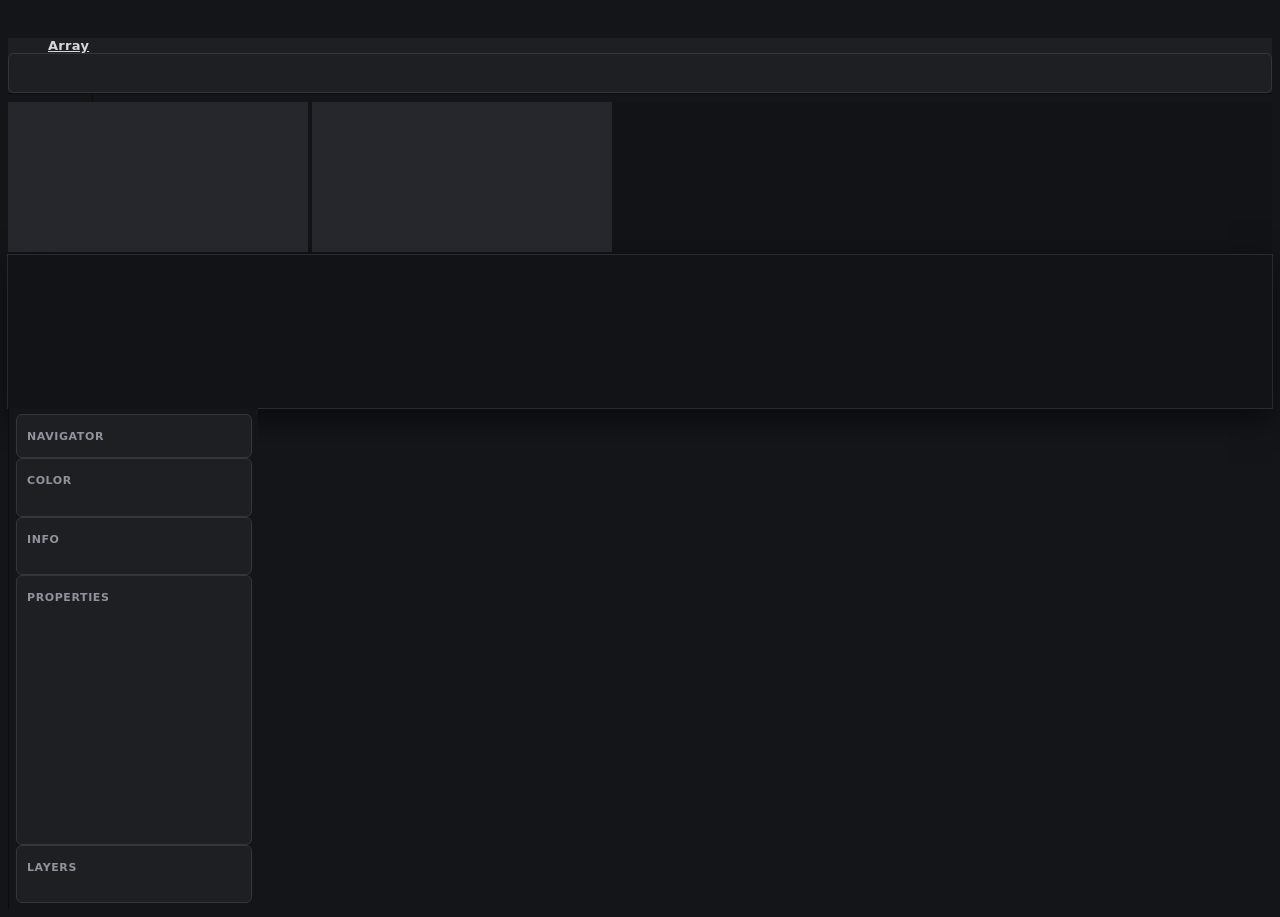
==== array/ui/index.html @ 05aa1f90 "Quilly suite for Arch Linux, with Array (image editor) and the Windows sources - quilly, noty, artry" ====
<!DOCTYPE html>
<html dir="ltr" lang="en">
<head>
	<meta charset="utf-8" />
	<title>Array</title>
	<meta name="viewport" content="width=device-width, initial-scale=1" />
	<link rel="icon" href="icon.png">
	<!-- the engine: miniPaint (MIT, see UPSTREAM.txt). Its CSS is injected by the bundle at this point, so
	     array.css comes after it and wins ties. -->
	<script src="dist/bundle.js"></script>
	<link rel="stylesheet" href="array.css">
	<script src="array.js" defer></script>
</head>
<body>
	<div class="wrapper">

		<nav aria-label="Main Menu" class="main_menu" id="main_menu"></nav>

		<div class="submenu">
			<a class="logo" href="#" title="Array">Array</a>
			<div class="block attributes" id="action_attributes"></div>
			<button class="undo_button" id="undo_button" type="button">
				<span class="sr_only">Undo</span>
			</button>
		</div>

		<div class="sidebar_left" id="tools_container"></div>

		<div class="middle_area" id="middle_area">

			<canvas class="ruler_left" id="ruler_left"></canvas>
			<canvas class="ruler_top" id="ruler_top"></canvas>

			<div class="main_wrapper" id="main_wrapper">
				<div class="canvas_wrapper" id="canvas_wrapper">
					<div id="mouse"></div>
					<div class="transparent-grid" id="canvas_minipaint_background"></div>
					<canvas id="canvas_minipaint">
						<div class="trn error">
							Your browser does not support canvas or JavaScript is not enabled.
						</div>
					</canvas>
				</div>
			</div>
		</div>

		<div class="sidebar_right">
			<div class="preview block">
				<h2 class="trn toggle" data-target="toggle_preview">Navigator</h2>
				<div id="toggle_preview"></div>
			</div>

			<div class="colors block">
				<h2 class="trn toggle" data-target="toggle_colors">Color</h2>
				<div class="content" id="toggle_colors"></div>
			</div>

			<div class="block" id="info_base">
				<h2 class="trn toggle toggle-full" data-target="toggle_info">Info</h2>
				<div class="content" id="toggle_info"></div>
			</div>

			<div class="details block" id="details_base">
				<h2 class="trn toggle toggle-full" data-target="toggle_details">Properties</h2>
				<div class="content details-content" id="toggle_details"></div>
			</div>

			<div class="layers block">
				<h2 class="trn">Layers</h2>
				<div class="content" id="layers_base"></div>
			</div>
		</div>
	</div>
	<div class="mobile_menu">
		<button class="left_mobile_menu" id="left_mobile_menu_button" type="button">
			<span class="sr_only">Toggle Menu</span>
		</button>
		<button class="right_mobile_menu" id="mobile_menu_button" type="button">
			<span class="sr_only">Toggle Menu</span>
		</button>
	</div>
	<div class="hidden" id="tmp"></div>
	<div id="popups"></div>
	<div id="array_status" aria-live="polite"></div>
</body>
</html>
---- array/ui/array.css ----
/* array.css — o tema do Array por cima do miniPaint.
   Escuro, chapado, neutro, no espírito do Pixelorama: painéis cinza-grafite, uma só cor de destaque
   (azul discreto), ferramentas em duas colunas, menus escuros. Nada de emoji, nada de cor berrante.
   O miniPaint define tudo em variáveis (reset.css): a maior parte do tema é só trocar os valores. */

:root, body, body.theme-dark, body.theme-light, body.theme-green {
	--accent: #6b9fe0;
	--accent-soft: rgba(107, 159, 224, 0.22);
	--background: #141518;
	--text-color: #d6d8dc;
	--text-color-muted: #8f939b;
	--text-color-red: #e08a8a;
	--text-color-green: #8fcf9a;
	--text-color-blue: #9bbdf0;
	--link-color: #9bbdf0;
	--section-background-color: #1e1f23;
	--area-background-color: #26272c;
	--block-background-color: #1e1f23;
	--header-background-color: #25262b;
	--button-background-color: #2a2b30;
	--button-background-color-hover: #34363c;
	--button-background-color-active: #324560;
	--button-shadow-color: rgba(0, 0, 0, 0);
	--button-text-color-active: #dbe8fa;
	--button-border-radius: 4px;
	--button-toggle-background-color: #3a3c43;
	--button-toggle-background-color-hover: #44474f;
	--input-background-color: #16171a;
	--input-background-color-hover: #1b1c20;
	--input-text-color: #e2e4e8;
	--input-border-color: #34363c;
	--input-border-color-active: var(--accent);
	--input-border-radius: 4px;
	--input-group-border-color: #34363c;
	--menu-background-color: #1e1f23;
	--menu-icons-filter: invert(0.82);
	--menu-icons-filter-active: invert(1);
	--menu-text-color: #d6d8dc;
	--menu-dropdown-background-color: #202126;
	--menu-dropdown-border-color: #3a3c43;
	--menu-dropdown-text-color: #d6d8dc;
	--menu-dropdown-text-muted-color: #8f939b;
	--menu-dropdown-hover-background-color: #2f3a4b;
	--menu-dropdown-hover-text-color: #ffffff;
	--menu-dropdown-divider-color: #34363c;
	--number-input-arrow-width: 1.8rem;
	--background-color-active: #324560;
	--background-color-hover: #2c2e34;
	--text-color-active: #dbe8fa;
	--border-color: #34363c;
	--scrollbar-track-color: #1a1b1f;
	--scrollbar-thumb-color: #3a3c43;
	--mobile-menu-toggle-filter: invert(0.82);
}

/* ---------- base ---------- */
html { font-size: 10px; }
body {
	background: var(--background);
	color: var(--text-color);
	font-family: Inter, "Segoe UI", system-ui, -apple-system, sans-serif;
	font-size: 12.5px;
	padding-top: 30px;
	-webkit-font-smoothing: antialiased;
}
::-webkit-scrollbar { width: 9px; height: 9px; }
::-webkit-scrollbar-track-piece { background: transparent; }
::-webkit-scrollbar-thumb { background: #3a3c43; border-radius: 9px; border: 2px solid #1e1f23; }
::-webkit-scrollbar-thumb:hover { background: #4a4d55; }

button, input[type="button"] {
	border: 1px solid var(--border-color);
	background: var(--button-background-color);
	color: var(--text-color);
	box-shadow: none;
	font-family: inherit;
	font-size: 12px;
	transition: background-color 90ms ease-out, border-color 90ms ease-out;
}
button:hover, input[type="button"]:hover { background: var(--button-background-color-hover); border-color: #44474f; }
button[aria-pressed="true"], input[type="button"][aria-pressed="true"] {
	background: var(--button-background-color-active);
	color: var(--button-text-color-active);
	box-shadow: none;
	border-color: #3f5a80;
}
input[type="text"], select, input[type="number"], textarea {
	background: var(--input-background-color);
	border: 1px solid var(--input-border-color);
	color: var(--input-text-color);
	font-family: inherit;
	font-size: 12px;
}
input[type="text"]:focus, select:focus, input[type="number"]:focus, textarea:focus { outline: none; border-color: var(--accent); }
select { color-scheme: dark; }
label { color: var(--text-color-muted); }

/* ---------- menu bar ---------- */
.main_menu > ul.menu_bar { height: 30px; padding-left: 6px; border-bottom: 1px solid #0d0d10; }
.main_menu > ul.menu_bar > li > a { font-size: 12.5px; padding: 0 11px; color: var(--menu-text-color); }
.main_menu > ul.menu_bar > li > a:hover,
.main_menu > ul.menu_bar > li > a[aria-expanded="true"] { background: #2a2b30; color: #fff; }
.main_menu > ul.menu_bar > li > a:focus { box-shadow: 0 -2px var(--accent) inset; }
.main_menu > ul.menu_dropdown {
	min-width: 220px;
	padding: 5px 0;
	border-radius: 6px;
	box-shadow: 0 0 0 1px var(--menu-dropdown-border-color), 0 12px 32px rgba(0, 0, 0, 0.55);
}
.main_menu > ul.menu_dropdown > li > a { height: 27px; line-height: 27px; padding: 0 14px; font-size: 12.5px; }
.main_menu > ul.menu_dropdown > li > a:hover,
.main_menu > ul.menu_dropdown > li > a[aria-expanded="true"] { background: var(--menu-dropdown-hover-background-color); }
.main_menu > ul.menu_dropdown > li > a:focus { box-shadow: 0 0 0 1px var(--accent) inset; }
.main_menu > ul.menu_dropdown > li > hr { border-color: var(--menu-dropdown-divider-color); margin: 4px 0; }
.main_menu > ul.menu_dropdown > li > a > .shortcut { font-size: 11px; margin-left: 24px; letter-spacing: 0.2px; }
.main_menu > ul.menu_dropdown > li > a[aria-haspopup="true"]::after { color: var(--text-color-muted); }

/* ---------- options bar (under the menu) ---------- */
.wrapper { top: 30px; bottom: 0; }
.submenu { background: var(--section-background-color); margin-bottom: 0; border-bottom: 1px solid #0d0d10; min-height: 38px; }
.logo {
	width: auto;
	min-width: 86px;
	height: 28px;
	margin: 0 4px 0 6px;
	padding: 5px 8px 5px 34px;
	font-size: 13px;
	font-weight: 600;
	letter-spacing: 0.3px;
	color: var(--text-color);
}
.logo:after { background: url('icon.png') no-repeat center center; background-size: 22px 22px; filter: none; }
.logo:hover:after { left: 0; }
.attributes {
	background: transparent;
	width: auto;
	flex: 1;
	margin: 0;
	padding: 4px 10px;
	min-height: 30px;
	align-items: center;
	border-left: 1px solid var(--border-color);
}
.attributes .item { margin-right: 16px; }
.attributes .item > label { color: var(--text-color-muted); font-size: 12px; }
.attributes input[type="number"] { width: 58px; }
.attributes .item > button:not(.ui_icon_button) { padding: 3px 9px; }
.undo_button, .mobile_menu { display: none !important; }

/* ---------- tools (left), two columns like Pixelorama / Photoshop ---------- */
.sidebar_left {
	width: 76px;
	padding: 4px;
	margin-right: 0;
	border-right: 1px solid #0d0d10;
	align-content: start;
	gap: 2px;
}
.sidebar_left .item {
	width: 32px;
	height: 32px;
	margin: 0;
	border-radius: 5px;
	background: transparent;
}
.sidebar_left .item:after { background-size: 19px 19px; opacity: 0.9; }
.sidebar_left .item:hover { background: var(--background-color-hover); }
.sidebar_left .item.active { background: var(--accent-soft); box-shadow: 0 0 0 1px var(--accent) inset; }
.sidebar_left .item.active:after { opacity: 1; }
.sidebar_left .gradient:after { filter: none; background-size: 18px 12px; }
.sidebar_left .text:after { background-size: 15px auto; }
/* a thin divider the array.js inserts between tool groups */
.sidebar_left .array-sep { width: 100%; height: 1px; background: var(--border-color); margin: 3px 0; }

/* ---------- canvas area ---------- */
.middle_area, .main_wrapper { background: #121316; }
.loaded .canvas_wrapper canvas { border: 1px solid #000; }
.canvas_wrapper { box-shadow: 0 0 0 1px #2a2b30, 0 10px 30px rgba(0, 0, 0, 0.55); }
.ruler_left, .ruler_top { background: #26272c; }
#mouse.rect, #mouse.circle { border-color: rgba(255, 255, 255, 0.6); }
body.array-hand #main_wrapper, body.array-hand #canvas_minipaint { cursor: grab !important; }
body.array-hand.array-panning #main_wrapper, body.array-hand.array-panning #canvas_minipaint { cursor: grabbing !important; }
body.array-zoom #main_wrapper, body.array-zoom #canvas_minipaint { cursor: zoom-in !important; }
body.array-zoom.array-zoom-out #main_wrapper, body.array-zoom.array-zoom-out #canvas_minipaint { cursor: zoom-out !important; }

/* ---------- right panels ---------- */
.sidebar_right { width: 236px; margin: 0; padding: 6px 6px 6px 7px; gap: 6px; border-left: 1px solid #0d0d10; background: var(--background); }
.block, .sidebar_right .block {
	background: var(--block-background-color);
	border: 1px solid var(--border-color);
	border-radius: 6px;
	box-shadow: none;
	margin-bottom: 0;
}
.block h2 {
	font-size: 11px;
	font-weight: 600;
	letter-spacing: 0.6px;
	text-transform: uppercase;
	color: var(--text-color-muted);
	background: transparent;
	padding: 6px 10px 5px 10px;
	border-radius: 6px 6px 0 0;
}
.block h2.toggle:before { right: 10px; top: 11px; border-width: 0 3.5px 4.5px 3.5px; }
.block h2.toggled:before { border-width: 4.5px 3.5px 0 3.5px; }
.block .content { padding: 6px 8px 8px 8px; }
.canvas_preview_wrapper { margin: 0 6px 8px 6px; }
.preview canvas { border-radius: 3px; }
.color_area { border: 1px solid var(--border-color); border-radius: 4px; }
.details-content { height: 212px; }
.block.details input[type="number"], .block.details select, .block.details button { height: 24px; }
.block.details .row { margin-bottom: 5px; }

/* layers list */
.layers_list .layer_name {
	background: var(--area-background-color);
	border: 1px solid var(--border-color);
	border-radius: 4px;
	color: var(--text-color);
	height: 22px;
	padding: 2px 7px 3px 7px;
}
.layers_list .item { margin-bottom: 3px; }
.layers_list .item.active .layer_name { background: var(--accent-soft); border-color: var(--accent); color: #fff; }
.layers_list .visibility { height: 22px; }
.layers_list .visibility:after { background-size: 17px auto; }
.layers_list .visible { opacity: 0.75; }
.layers_list .delete { height: 22px; opacity: 0.5; filter: invert(0.82); }
.layers_list .delete:hover { opacity: 1; }
.layer_add {
	background: var(--button-background-color);
	border: 1px solid var(--border-color);
	border-radius: 4px;
	color: var(--text-color);
	padding: 2px 10px;
}
.layer_add:hover { background: var(--button-background-color-hover); }
.layers_arrow { border-radius: 4px; }
.layers_list .filter .layer_name:after { color: var(--text-color-muted); }

/* ---------- dialogs ---------- */
#popups .popup {
	background: #202126;
	border: 1px solid #3a3c43;
	border-radius: 8px;
	box-shadow: 0 0 0 4000px rgba(0, 0, 0, 0.45), 0 20px 60px rgba(0, 0, 0, 0.6);
	font-size: 12.5px;
	padding-top: 4.2rem;
}
#popups .popup h2 {
	background: #25262b;
	font-size: 1.4rem;
	font-weight: 600;
	height: 4.2rem;
	line-height: 4.2rem;
	padding: 0 1.4rem;
	border-bottom: 1px solid #0d0d10;
}
#popups .popup .close { color: var(--text-color-muted); margin-top: 11px; }
#popups .popup .close:hover { color: #fff; background: transparent; }
#popups .popup .buttons { background: #202126; border-top: 1px solid var(--border-color); }
#popups .popup .button { background: var(--button-background-color); border: 1px solid var(--border-color); border-radius: 4px; padding: 5px 14px; }
#popups .popup .button:hover { background: var(--button-background-color-hover); }
#popups .popup th { color: var(--text-color-muted); font-weight: 500; }
#popups .popup textarea { border: 1px solid var(--input-border-color); background: var(--input-background-color); border-radius: 4px; }
#popups .popup .preview_canvas_left, #popups .popup .preview_canvas_post_back { border-color: #0d0d10; }
.effectsPreview { background: #26272c; border-radius: 4px; }
.alertify .ajs-dialog { background: #202126; color: var(--text-color); border: 1px solid #3a3c43; border-radius: 8px; }
.alertify .ajs-header { background: #25262b; color: var(--text-color); border-bottom: 1px solid #0d0d10; }
.alertify .ajs-footer { background: #202126; border-top: 1px solid var(--border-color); }
.alertify .ajs-footer .ajs-buttons .ajs-button { background: var(--button-background-color); color: var(--text-color); border: 1px solid var(--border-color); border-radius: 4px; }
.alertify .ajs-footer .ajs-buttons .ajs-button.ajs-ok { background: var(--button-background-color-active); color: var(--button-text-color-active); }
.alertify-notifier .ajs-message {
	background: #25262b;
	color: var(--text-color);
	border: 1px solid #3a3c43;
	border-radius: 6px;
	box-shadow: 0 8px 24px rgba(0, 0, 0, 0.5);
	font-size: 12.5px;
	text-shadow: none;
}
.alertify-notifier .ajs-message.ajs-success { border-color: #3f6b4a; }
.alertify-notifier .ajs-message.ajs-error { border-color: #7a3d3d; }
.alertify-notifier .ajs-message.ajs-warning { border-color: #7a6a3d; }

/* ---------- status line (array.js) ---------- */
#array_status {
	position: fixed;
	left: 84px;
	bottom: 8px;
	z-index: 50;
	max-width: 60vw;
	padding: 4px 10px;
	border-radius: 5px;
	background: rgba(32, 33, 38, 0.94);
	border: 1px solid #3a3c43;
	color: var(--text-color-muted);
	font-size: 11.5px;
	pointer-events: none;
	opacity: 0;
	transform: translateY(4px);
	transition: opacity 160ms ease-out, transform 160ms ease-out;
}
#array_status.on { opacity: 1; transform: none; }

/* Tab hides every panel (like Photoshop); the canvas gets the whole window */
body.array-panels-hidden .sidebar_left, body.array-panels-hidden .sidebar_right { display: none; }

/* small screens: never let the mobile layout kick in */
@media screen and (max-width: 700px) {
	body { padding-top: 30px; }
	.wrapper { top: 30px; }
	.sidebar_left { position: static; }
	.sidebar_right { position: static; height: auto; }
	.main_menu > ul.menu_bar { height: 30px; padding-left: 6px; padding-right: 0; }
}
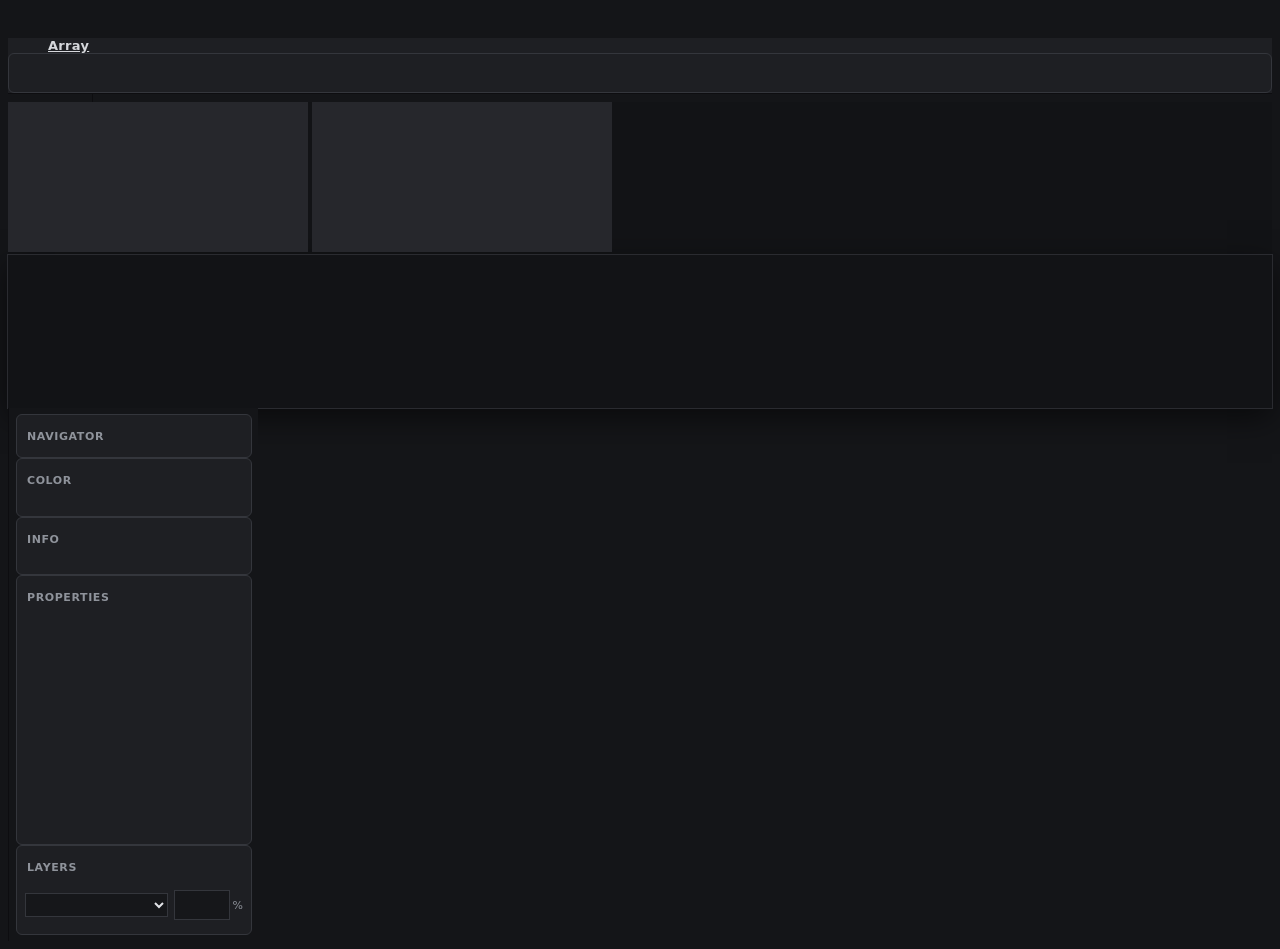
==== commit 6d6721e4: "Array: blending mode and opacity in the Layers panel A Photoshop-style row above the layer list (Nor" ====
--- a/array/ui/index.html
+++ b/array/ui/index.html
@@ -67,6 +67,10 @@
 
 			<div class="layers block">
 				<h2 class="trn">Layers</h2>
+				<div class="array-blend" id="array_blend">
+					<select id="array_blend_mode" title="Blending mode"></select>
+					<label title="Opacity"><input id="array_blend_opacity" type="number" min="0" max="100" step="1"><span>%</span></label>
+				</div>
 				<div class="content" id="layers_base"></div>
 			</div>
 		</div>
--- a/array/ui/array.css
+++ b/array/ui/array.css
@@ -212,6 +212,14 @@
 .block.details input[type="number"], .block.details select, .block.details button { height: 24px; }
 .block.details .row { margin-bottom: 5px; }
 
+/* blending mode + opacity row (array.js) */
+.array-blend { display: flex; align-items: center; gap: 6px; padding: 2px 8px 0 8px; }
+.array-blend select { flex: 1; min-width: 0; height: 24px; padding: 2px 4px; }
+.array-blend label { display: flex; align-items: center; margin: 0; }
+.array-blend input { width: 46px; height: 24px; padding: 2px 4px; }
+.array-blend span { color: var(--text-color-muted); font-size: 11px; margin-left: 3px; }
+.array-blend select:disabled, .array-blend input:disabled { opacity: 0.4; }
+
 /* layers list */
 .layers_list .layer_name {
 	background: var(--area-background-color);
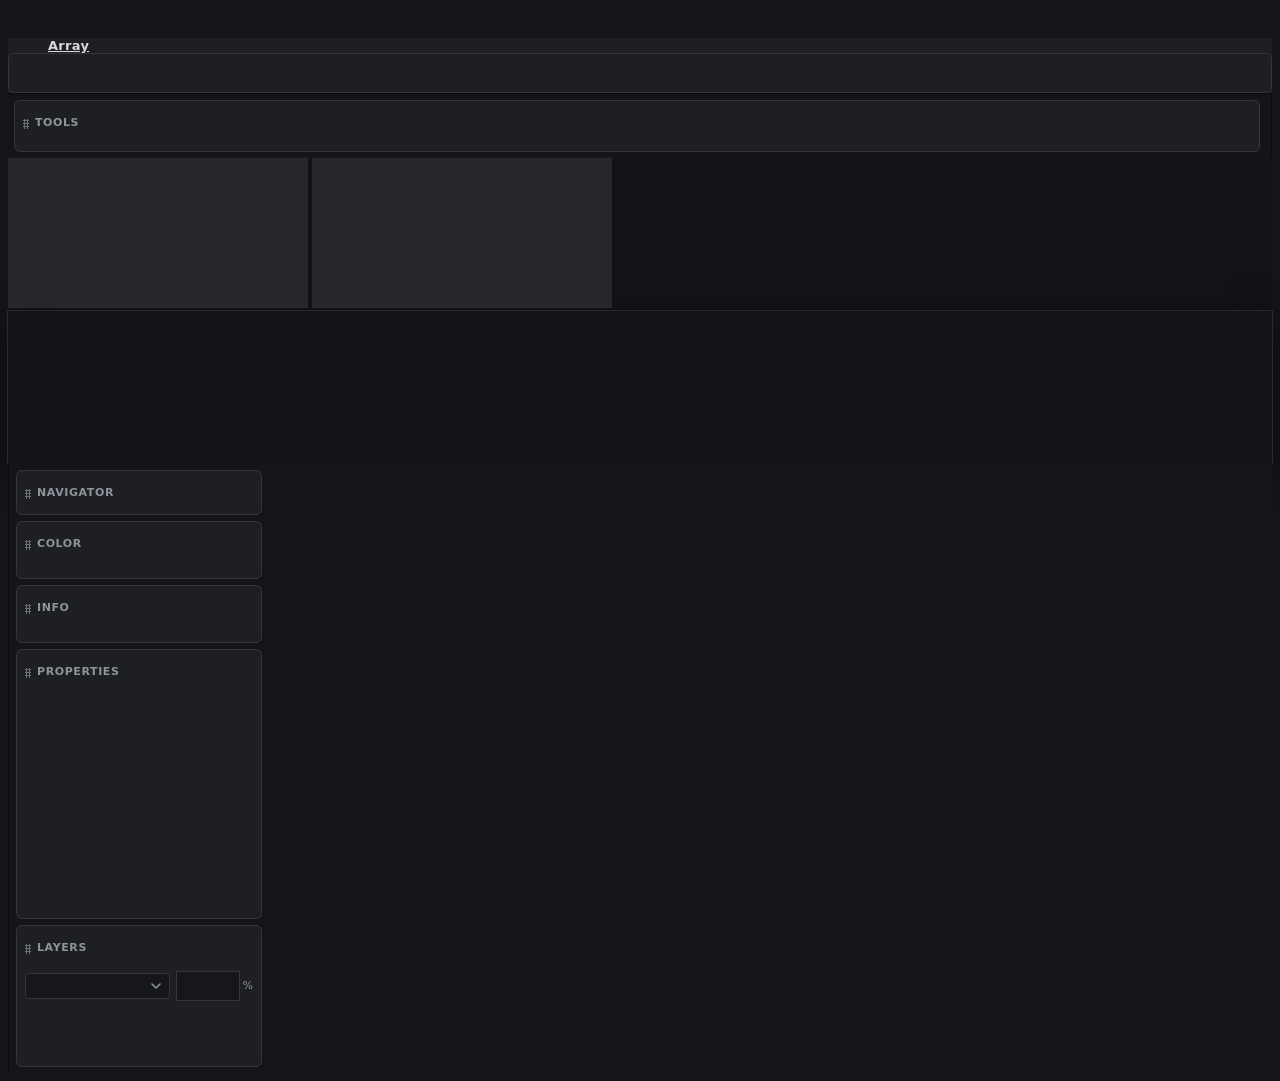
==== commit e1cb6870: "Array: dockable panels with magnetic docks, floating panels, Window menu, motion everywhere Tools, N" ====
--- a/array/ui/index.html
+++ b/array/ui/index.html
@@ -24,7 +24,13 @@
 			</button>
 		</div>
 
-		<div class="sidebar_left" id="tools_container"></div>
+		<!-- docas: qualquer painel pode ir pra qualquer uma (ou flutuar); array.js cuida do arrastar -->
+		<div class="array-dock" id="array_dock_left">
+			<div class="block tools array-panel" data-panel="tools">
+				<h2 class="array-grip">Tools</h2>
+				<div class="sidebar_left" id="tools_container"></div>
+			</div>
+		</div>
 
 		<div class="middle_area" id="middle_area">
 
@@ -44,29 +50,29 @@
 			</div>
 		</div>
 
-		<div class="sidebar_right">
-			<div class="preview block">
-				<h2 class="trn toggle" data-target="toggle_preview">Navigator</h2>
+		<div class="sidebar_right array-dock" id="array_dock_right">
+			<div class="preview block array-panel" data-panel="navigator">
+				<h2 class="trn toggle array-grip" data-target="toggle_preview">Navigator</h2>
 				<div id="toggle_preview"></div>
 			</div>
 
-			<div class="colors block">
-				<h2 class="trn toggle" data-target="toggle_colors">Color</h2>
+			<div class="colors block array-panel" data-panel="color">
+				<h2 class="trn toggle array-grip" data-target="toggle_colors">Color</h2>
 				<div class="content" id="toggle_colors"></div>
 			</div>
 
-			<div class="block" id="info_base">
-				<h2 class="trn toggle toggle-full" data-target="toggle_info">Info</h2>
+			<div class="block array-panel" id="info_base" data-panel="info">
+				<h2 class="trn toggle toggle-full array-grip" data-target="toggle_info">Info</h2>
 				<div class="content" id="toggle_info"></div>
 			</div>
 
-			<div class="details block" id="details_base">
-				<h2 class="trn toggle toggle-full" data-target="toggle_details">Properties</h2>
+			<div class="details block array-panel" id="details_base" data-panel="properties">
+				<h2 class="trn toggle toggle-full array-grip" data-target="toggle_details">Properties</h2>
 				<div class="content details-content" id="toggle_details"></div>
 			</div>
 
-			<div class="layers block">
-				<h2 class="trn">Layers</h2>
+			<div class="layers block array-panel" data-panel="layers">
+				<h2 class="trn array-grip">Layers</h2>
 				<div class="array-blend" id="array_blend">
 					<select id="array_blend_mode" title="Blending mode"></select>
 					<label title="Opacity"><input id="array_blend_opacity" type="number" min="0" max="100" step="1"><span>%</span></label>
--- a/array/ui/array.css
+++ b/array/ui/array.css
@@ -92,7 +92,24 @@
 	font-size: 12px;
 }
 input[type="text"]:focus, select:focus, input[type="number"]:focus, textarea:focus { outline: none; border-color: var(--accent); }
-select { color-scheme: dark; }
+/* seletores desenhados por nós: o <select> nativo do WebKit cortava o texto e ignorava a altura */
+select {
+	color-scheme: dark;
+	-webkit-appearance: none;
+	appearance: none;
+	height: 26px;
+	line-height: 20px;
+	padding: 2px 24px 2px 8px;
+	border-radius: 4px;
+	background-color: var(--input-background-color);
+	background-image: url("data:image/svg+xml;utf8,<svg xmlns='http://www.w3.org/2000/svg' width='10' height='6' viewBox='0 0 10 6'><path d='M1 1l4 4 4-4' fill='none' stroke='%238f939b' stroke-width='1.6' stroke-linecap='round' stroke-linejoin='round'/></svg>");
+	background-repeat: no-repeat;
+	background-position: right 8px center;
+	text-overflow: ellipsis;
+	cursor: pointer;
+}
+select:hover { border-color: #44474f; }
+select option { background: #202126; color: var(--text-color); }
 label { color: var(--text-color-muted); }
 
 /* ---------- menu bar ---------- */
@@ -114,6 +131,17 @@
 .main_menu > ul.menu_dropdown > li > hr { border-color: var(--menu-dropdown-divider-color); margin: 4px 0; }
 .main_menu > ul.menu_dropdown > li > a > .shortcut { font-size: 11px; margin-left: 24px; letter-spacing: 0.2px; }
 .main_menu > ul.menu_dropdown > li > a[aria-haspopup="true"]::after { color: var(--text-color-muted); }
+
+/* item de menu nosso (Upscale…): mesmo visual dos links do miniPaint */
+.main_menu > ul.menu_dropdown > li > .array-menu-item {
+	display: flex; flex-direction: row; align-items: center; height: 27px; line-height: 27px; padding: 0 14px;
+	font-size: 12.5px; color: var(--menu-dropdown-text-color); cursor: pointer;
+}
+.main_menu > ul.menu_dropdown > li > .array-menu-item:hover { background: var(--menu-dropdown-hover-background-color); color: #fff; }
+.main_menu > ul.menu_dropdown > li > .array-menu-item > .name { flex-grow: 1; white-space: nowrap; }
+.main_menu > ul.menu_dropdown > li > .array-menu-item > .shortcut { font-size: 11px; margin-left: 24px; color: var(--menu-dropdown-text-muted-color); }
+/* diálogo de progresso: só o Cancelar */
+#popups .popup.array-progress [data-id="popup_ok"] { display: none; }
 
 /* ---------- options bar (under the menu) ---------- */
 .wrapper { top: 30px; bottom: 0; }
@@ -140,21 +168,91 @@
 	min-height: 30px;
 	align-items: center;
 	border-left: 1px solid var(--border-color);
-}
-.attributes .item { margin-right: 16px; }
+	flex-wrap: wrap;             /* ferramentas com muitas opções (Texto, formas) quebram a linha, não cortam */
+	white-space: normal;
+	row-gap: 4px;
+	overflow: visible;
+}
+.attributes .item { margin-right: 16px; white-space: nowrap; }
+.submenu { align-items: flex-start; }
+.submenu .logo { margin-top: 5px; }
 .attributes .item > label { color: var(--text-color-muted); font-size: 12px; }
 .attributes input[type="number"] { width: 58px; }
 .attributes .item > button:not(.ui_icon_button) { padding: 3px 9px; }
 .undo_button, .mobile_menu { display: none !important; }
 
-/* ---------- tools (left), two columns like Pixelorama / Photoshop ---------- */
-.sidebar_left {
-	width: 76px;
+/* ---------- docks and panels (array.js: drag by the header, snap into a dock, or float) ---------- */
+.array-dock {
+	display: flex;
+	flex-direction: column;
+	gap: 6px;
+	padding: 6px 4px 6px 6px;
+	margin: 0;
+	width: auto;
+	min-width: 0;
+	overflow-y: auto;
+	overflow-x: hidden;
+	scrollbar-gutter: stable;
+	background: var(--background);
+	z-index: 1;
+	transition: none;
+}
+#array_dock_left { grid-area: sidebar_left; border-right: 1px solid #0d0d10; }
+#array_dock_right { grid-area: sidebar_right; border-left: 1px solid #0d0d10; }
+.array-dock:empty { padding: 0; border: 0; width: 0; }
+body.array-dragging .array-dock:empty { width: 30px; padding: 6px; border-color: var(--accent); background: var(--accent-soft); }
+.array-dock::-webkit-scrollbar { width: 7px; }
+.array-panel { width: 244px; flex-shrink: 0; }
+.array-panel.tools { width: auto; min-width: 76px; align-self: stretch; contain: inline-size; }   /* sozinho: 76px; numa doca larga: estica e ganha colunas (contain: a fileira de ferramentas não dita a largura da doca) */
+.array-floating.array-panel.tools { width: 76px; }
+.array-dock .array-panel.layers { flex: 1 0 auto; min-height: 140px; }
+.array-panel > h2.array-grip { cursor: grab; user-select: none; -webkit-user-select: none; position: relative; padding-left: 20px; }
+.array-panel > h2.array-grip::after {
+	content: ''; position: absolute; left: 8px; top: 9px; width: 6px; height: 10px;
+	background-image: radial-gradient(circle, var(--text-color-muted) 1px, transparent 1.2px);
+	background-size: 3px 3px; opacity: 0.7;
+}
+.array-panel > h2.toggle.array-grip:before { right: 10px; }
+body.array-dragging, body.array-dragging .array-panel > h2.array-grip { cursor: grabbing !important; }
+body.array-dragging .middle_area { pointer-events: none; }
+body.array-dragging, body.array-dragging * { user-select: none !important; -webkit-user-select: none !important; }
+.array-floating { position: fixed; z-index: 60; box-shadow: 0 0 0 1px #0d0d10, 0 14px 40px rgba(0, 0, 0, 0.6); margin: 0; }
+.array-floating.array-panel.layers { height: 320px; display: flex; flex-direction: column; }
+.array-floating.array-panel.layers .content { flex: 1; overflow-y: auto; }
+.array-slot { height: 0; border-radius: 3px; background: var(--accent); opacity: 0; flex-shrink: 0; transition: height 120ms ease-out, opacity 120ms ease-out; }
+.array-slot.on { height: 4px; opacity: 1; }
+.array-attach { animation: array-attach 200ms ease-out; }
+@keyframes array-attach { 0% { transform: scale(0.97); } 60% { transform: scale(1.012); } 100% { transform: none; } }
+.array-panel.hidden-panel { display: none; }
+
+/* o menu Window (nosso) na barra de menus */
+.main_menu > ul.menu_bar > li > .array-menu-top { display: flex; align-items: center; font-size: 12.5px; color: var(--menu-text-color); padding: 0 11px; height: 100%; cursor: pointer; }
+.main_menu > ul.menu_bar > li > .array-menu-top:hover, .main_menu > ul.menu_bar > li > .array-menu-top.open { background: #2a2b30; color: #fff; }
+.array-window-menu {
+	position: fixed; z-index: 120; min-width: 200px; padding: 5px 0; margin: 0; list-style: none;
+	background: var(--menu-dropdown-background-color); border-radius: 6px;
+	box-shadow: 0 0 0 1px var(--menu-dropdown-border-color), 0 12px 32px rgba(0, 0, 0, 0.55);
+}
+.array-window-menu li { display: flex; align-items: center; height: 27px; padding: 0 14px 0 12px; font-size: 12.5px; color: var(--menu-dropdown-text-color); cursor: pointer; }
+.array-window-menu li:hover { background: var(--menu-dropdown-hover-background-color); color: #fff; }
+.array-window-menu li.sep { height: 1px; padding: 0; margin: 4px 0; background: var(--menu-dropdown-divider-color); cursor: default; }
+.array-window-menu li .mark { width: 8px; height: 8px; border-radius: 2px; margin-right: 10px; border: 1px solid var(--text-color-muted); }
+.array-window-menu li.on .mark { background: var(--accent); border-color: var(--accent); }
+
+/* ---------- tools, two columns like Pixelorama / Photoshop ---------- */
+.array-panel.tools .sidebar_left {
+	width: auto;
+	justify-content: flex-start;
 	padding: 4px;
-	margin-right: 0;
-	border-right: 1px solid #0d0d10;
+	margin: 0;
+	border: 0;
 	align-content: start;
 	gap: 2px;
+	max-height: none;
+	overflow: visible;
+	background: transparent;
+	display: flex;
+	flex-wrap: wrap;
 }
 .sidebar_left .item {
 	width: 32px;
@@ -183,8 +281,9 @@
 body.array-zoom #main_wrapper, body.array-zoom #canvas_minipaint { cursor: zoom-in !important; }
 body.array-zoom.array-zoom-out #main_wrapper, body.array-zoom.array-zoom-out #canvas_minipaint { cursor: zoom-out !important; }
 
-/* ---------- right panels ---------- */
-.sidebar_right { width: 236px; margin: 0; padding: 6px 6px 6px 7px; gap: 6px; border-left: 1px solid #0d0d10; background: var(--background); }
+/* ---------- panels ---------- */
+.sidebar_right.array-dock { width: auto; margin: 0; padding: 6px 4px 6px 7px; transition: none; }
+.array-panel.layers .content { padding-bottom: 10px; }
 .block, .sidebar_right .block {
 	background: var(--block-background-color);
 	border: 1px solid var(--border-color);
@@ -205,7 +304,8 @@
 .block h2.toggle:before { right: 10px; top: 11px; border-width: 0 3.5px 4.5px 3.5px; }
 .block h2.toggled:before { border-width: 4.5px 3.5px 0 3.5px; }
 .block .content { padding: 6px 8px 8px 8px; }
-.canvas_preview_wrapper { margin: 0 6px 8px 6px; }
+.canvas_preview_wrapper { margin: 6px auto 8px auto; box-shadow: 0 0 0 1px #0d0d10; }
+.preview .content, .preview > div { text-align: center; }
 .preview canvas { border-radius: 3px; }
 .color_area { border: 1px solid var(--border-color); border-radius: 4px; }
 .details-content { height: 212px; }
@@ -214,9 +314,10 @@
 
 /* blending mode + opacity row (array.js) */
 .array-blend { display: flex; align-items: center; gap: 6px; padding: 2px 8px 0 8px; }
-.array-blend select { flex: 1; min-width: 0; height: 24px; padding: 2px 4px; }
+.array-blend select { flex: 1; min-width: 0; height: 26px; }
 .array-blend label { display: flex; align-items: center; margin: 0; }
-.array-blend input { width: 46px; height: 24px; padding: 2px 4px; }
+.array-blend input { width: 50px; height: 24px; padding: 2px 6px; text-align: right; -webkit-appearance: textfield; appearance: textfield; }
+.array-blend input::-webkit-inner-spin-button, .array-blend input::-webkit-outer-spin-button { -webkit-appearance: none; margin: 0; }
 .array-blend span { color: var(--text-color-muted); font-size: 11px; margin-left: 3px; }
 .array-blend select:disabled, .array-blend input:disabled { opacity: 0.4; }
 
@@ -255,7 +356,16 @@
 	box-shadow: 0 0 0 4000px rgba(0, 0, 0, 0.45), 0 20px 60px rgba(0, 0, 0, 0.6);
 	font-size: 12.5px;
 	padding-top: 4.2rem;
-}
+	top: 6vh;
+	max-height: 88vh;
+	width: min(92vw, 540px);
+	max-width: none;
+}
+#popups .popup.wide { width: min(96vw, 900px); }
+#popups .popup .dialog_content { max-height: calc(88vh - 11rem); }
+#popups .popup th { width: 36%; min-width: 0; white-space: normal; }
+#popups .popup.shortcuts th { width: 44%; }
+#popups .popup input[type="text"], #popups .popup textarea, #popups .popup select { max-width: 100%; }
 #popups .popup h2 {
 	background: #25262b;
 	font-size: 1.4rem;
@@ -313,13 +423,41 @@
 #array_status.on { opacity: 1; transform: none; }
 
 /* Tab hides every panel (like Photoshop); the canvas gets the whole window */
-body.array-panels-hidden .sidebar_left, body.array-panels-hidden .sidebar_right { display: none; }
+body.array-panels-hidden .array-dock, body.array-panels-hidden .array-floating { display: none; }
 
 /* small screens: never let the mobile layout kick in */
 @media screen and (max-width: 700px) {
 	body { padding-top: 30px; }
 	.wrapper { top: 30px; }
-	.sidebar_left { position: static; }
-	.sidebar_right { position: static; height: auto; }
+	.array-dock { position: static; height: auto; }
 	.main_menu > ul.menu_bar { height: 30px; padding-left: 6px; padding-right: 0; }
 }
+
+/* ---------- motion: everything moves a little (our style, not a rigid toolbox) ---------- */
+@media (prefers-reduced-motion: no-preference) {
+	.array-panel { transition: transform 160ms ease-out, box-shadow 160ms ease-out, opacity 160ms ease-out; }
+	.array-floating.array-lift { transform: scale(1.015); box-shadow: 0 0 0 1px var(--accent), 0 22px 60px rgba(0, 0, 0, 0.7); }
+	.array-floating { transition: box-shadow 160ms ease-out, transform 160ms ease-out; }
+	.sidebar_left .item { transition: background-color 120ms ease-out, transform 120ms ease-out, box-shadow 120ms ease-out; }
+	.sidebar_left .item:hover { transform: translateY(-1px); }
+	.sidebar_left .item.active { animation: array-tool-pop 220ms ease-out; }
+	@keyframes array-tool-pop { 0% { transform: scale(0.92); } 55% { transform: scale(1.08); } 100% { transform: none; } }
+	.layers_list .layer_name, .layer_add, .layers_arrow, .layers_list .visibility, .layers_list .delete { transition: background-color 120ms ease-out, border-color 120ms ease-out, color 120ms ease-out, opacity 120ms ease-out; }
+	.layers_list .item { animation: array-fade-in 160ms ease-out; }
+	.block h2.toggle:before { transition: transform 180ms ease-out; }
+	.block h2.toggled:before { border-width: 0 3.5px 4.5px 3.5px; border-color: transparent transparent var(--text-color-muted) transparent; transform: rotate(180deg); }
+	.block .content, #toggle_preview { transform-origin: top; }
+	.main_menu > ul.menu_dropdown, .array-window-menu { animation: array-menu-in 130ms ease-out; transform-origin: top left; }
+	@keyframes array-menu-in { from { opacity: 0; transform: translateY(-5px) scale(0.985); } to { opacity: 1; transform: none; } }
+	.main_menu > ul.menu_bar > li > a, .main_menu > ul.menu_dropdown > li > a, .array-window-menu li, .array-menu-item { transition: background-color 90ms ease-out, color 90ms ease-out; }
+	#popups .popup { animation: array-pop-in 170ms cubic-bezier(0.2, 0.9, 0.3, 1.15); }
+	@keyframes array-pop-in { from { opacity: 0; transform: translate(-50%, 0) scale(0.96); } to { opacity: 1; transform: translate(-50%, 0) scale(1); } }
+	#action_attributes.array-swap { animation: array-fade-in 160ms ease-out; }
+	@keyframes array-fade-in { from { opacity: 0; transform: translateY(3px); } to { opacity: 1; transform: none; } }
+	.attributes .item > button, button, input[type="button"], select, input[type="text"], input[type="number"] { transition: background-color 110ms ease-out, border-color 110ms ease-out, box-shadow 110ms ease-out, color 110ms ease-out; }
+	.array-blend select:hover, .attributes select:hover { border-color: #4a4d55; }
+	.canvas_wrapper { transition: box-shadow 200ms ease-out; }
+	.ui_swatches .swatch, .ui_color_sample, .color_area { transition: box-shadow 120ms ease-out, transform 120ms ease-out; }
+	.ui_swatches .swatch:hover { transform: scale(1.06); }
+	.alertify-notifier .ajs-message { transition: transform 200ms ease-out, opacity 200ms ease-out; }
+}
